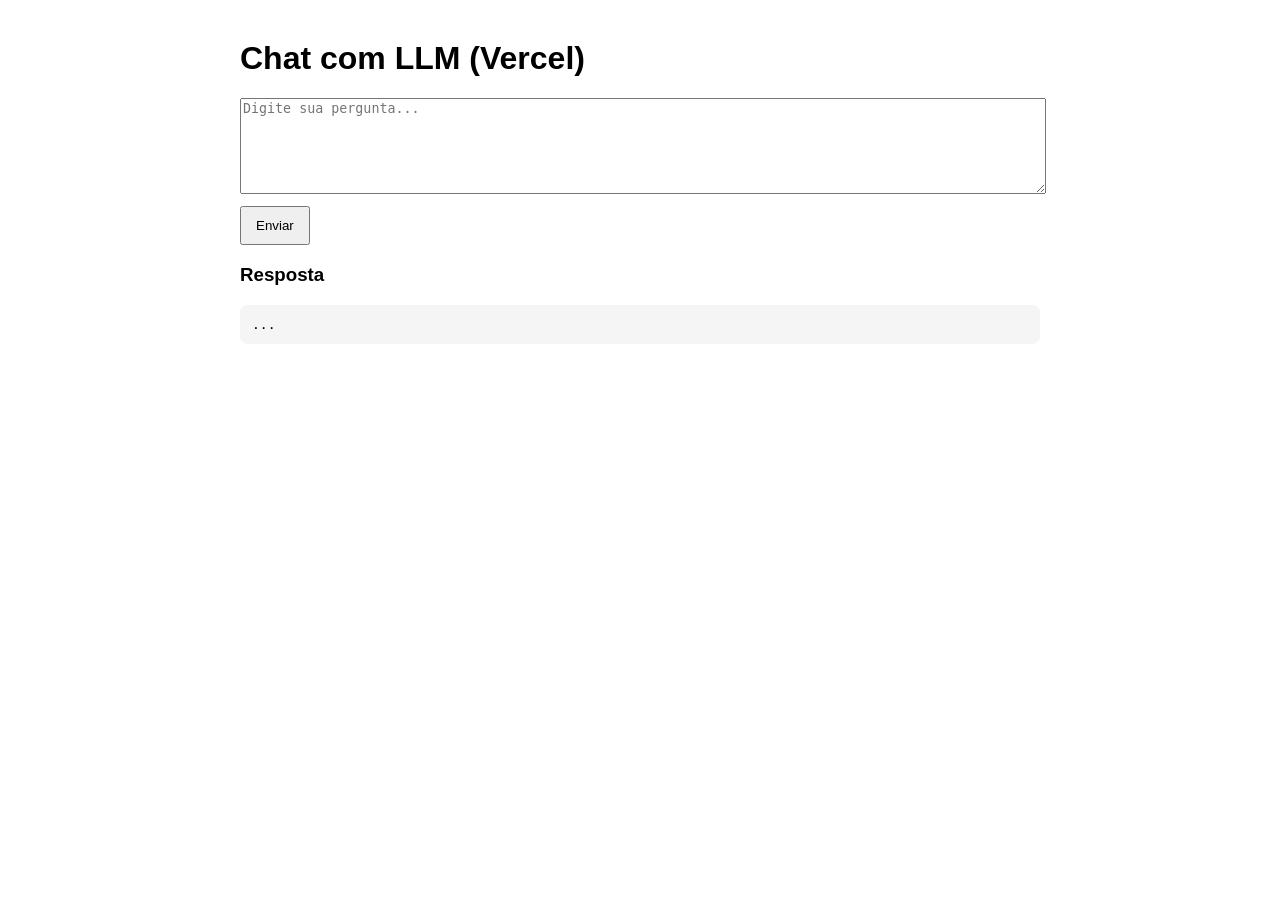
==== index.html @ 9e8d6a07 "Add files via upload" ====
<!doctype html>
<html lang="pt-br">
<head>
  <meta charset="utf-8" />
  <meta name="viewport" content="width=device-width, initial-scale=1" />
  <title>Chat LLM</title>
  <style>
    body { font-family: Arial; max-width: 800px; margin: 40px auto; padding: 0 16px; }
    textarea { width: 100%; height: 90px; }
    button { padding: 10px 14px; margin-top: 8px; cursor: pointer; }
    pre { white-space: pre-wrap; background: #f5f5f5; padding: 12px; border-radius: 8px; }
  </style>
</head>
<body>
  <h1>Chat com LLM (Vercel)</h1>

  <textarea id="pergunta" placeholder="Digite sua pergunta..."></textarea><br>
  <button id="btn">Enviar</button>

  <h3>Resposta</h3>
  <pre id="saida">...</pre>

  <script>
    const btn = document.getElementById("btn");
    const perguntaEl = document.getElementById("pergunta");
    const saida = document.getElementById("saida");

    btn.addEventListener("click", async () => {
      const pergunta = perguntaEl.value.trim();
      if (!pergunta) return;

      saida.textContent = "Carregando...";

      try {
        const resp = await fetch("/api/chat", {
          method: "POST",
          headers: { "Content-Type": "application/json" },
          body: JSON.stringify({ pergunta })
        });

        const data = await resp.json();
        if (!resp.ok) {
          saida.textContent = "Erro: " + (data?.error || "desconhecido") + "\n" + JSON.stringify(data, null, 2);
          return;
        }

        saida.textContent = data.resposta || "(sem resposta)";
      } catch (e) {
        saida.textContent = "Falha: " + e;
      }
    });
  </script>
</body>
</html>
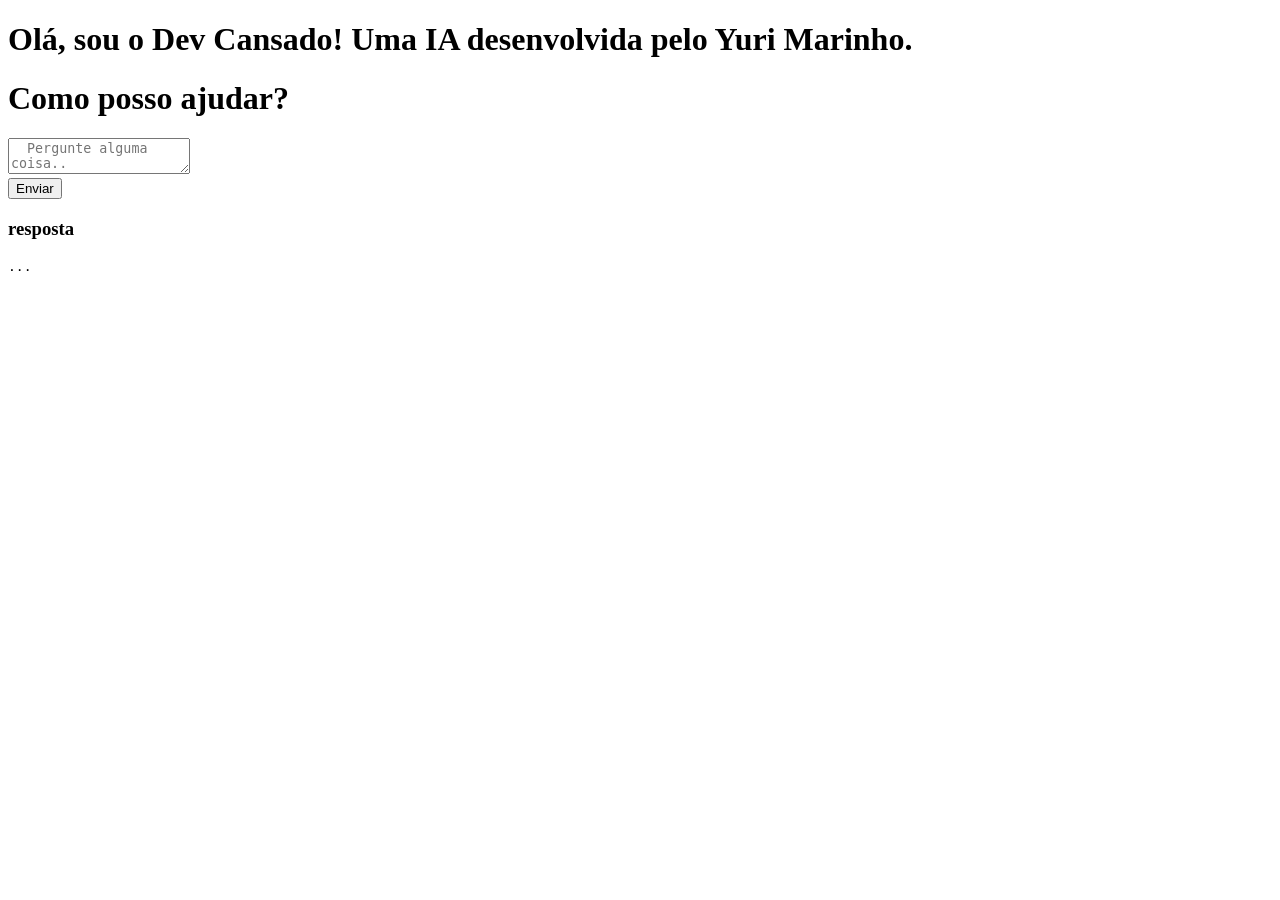
==== commit 0e2d5622: "Revise index.html" ====
--- a/index.html
+++ b/index.html
@@ -1,54 +1,25 @@
-<!doctype html>
+<!DOCTYPE html>
 <html lang="pt-br">
+
 <head>
-  <meta charset="utf-8" />
-  <meta name="viewport" content="width=device-width, initial-scale=1" />
-  <title>Chat LLM</title>
-  <style>
-    body { font-family: Arial; max-width: 800px; margin: 40px auto; padding: 0 16px; }
-    textarea { width: 100%; height: 90px; }
-    button { padding: 10px 14px; margin-top: 8px; cursor: pointer; }
-    pre { white-space: pre-wrap; background: #f5f5f5; padding: 12px; border-radius: 8px; }
-  </style>
-</head>
+    <meta charset="UTF-8">
+    <meta name="viewport" content="width=device-width, initial-scale=1.0">
+    <title>Dev Cansado AI</title>
+    <meta name="description"
+        content="Sou o Dev Cansado, a melhor escolha de assistente de IA pra você!">
+    <meta name="author" content="YMarinho2025">
+    <link rel="icon" type="image/png" href="./assets/images/logo.png">
+    <link rel="stylesheet" href="./assets/css/div.css">
+    <script src="./assets/js/script.js" defer></script>
+
 <body>
-  <h1>Chat com LLM (Vercel)</h1>
 
-  <textarea id="pergunta" placeholder="Digite sua pergunta..."></textarea><br>
+  <h1 class="aboutme">Olá, sou o Dev Cansado! Uma IA desenvolvida pelo Yuri Marinho.</h1>
+  <h1 class="help">Como posso ajudar?</h1>
+  <textarea id="pergunta" placeholder="  Pergunte alguma coisa.."></textarea><br>
   <button id="btn">Enviar</button>
 
-  <h3>Resposta</h3>
+  <h3 class="response">resposta</h3>
   <pre id="saida">...</pre>
-
-  <script>
-    const btn = document.getElementById("btn");
-    const perguntaEl = document.getElementById("pergunta");
-    const saida = document.getElementById("saida");
-
-    btn.addEventListener("click", async () => {
-      const pergunta = perguntaEl.value.trim();
-      if (!pergunta) return;
-
-      saida.textContent = "Carregando...";
-
-      try {
-        const resp = await fetch("/api/chat", {
-          method: "POST",
-          headers: { "Content-Type": "application/json" },
-          body: JSON.stringify({ pergunta })
-        });
-
-        const data = await resp.json();
-        if (!resp.ok) {
-          saida.textContent = "Erro: " + (data?.error || "desconhecido") + "\n" + JSON.stringify(data, null, 2);
-          return;
-        }
-
-        saida.textContent = data.resposta || "(sem resposta)";
-      } catch (e) {
-        saida.textContent = "Falha: " + e;
-      }
-    });
-  </script>
 </body>
 </html>
